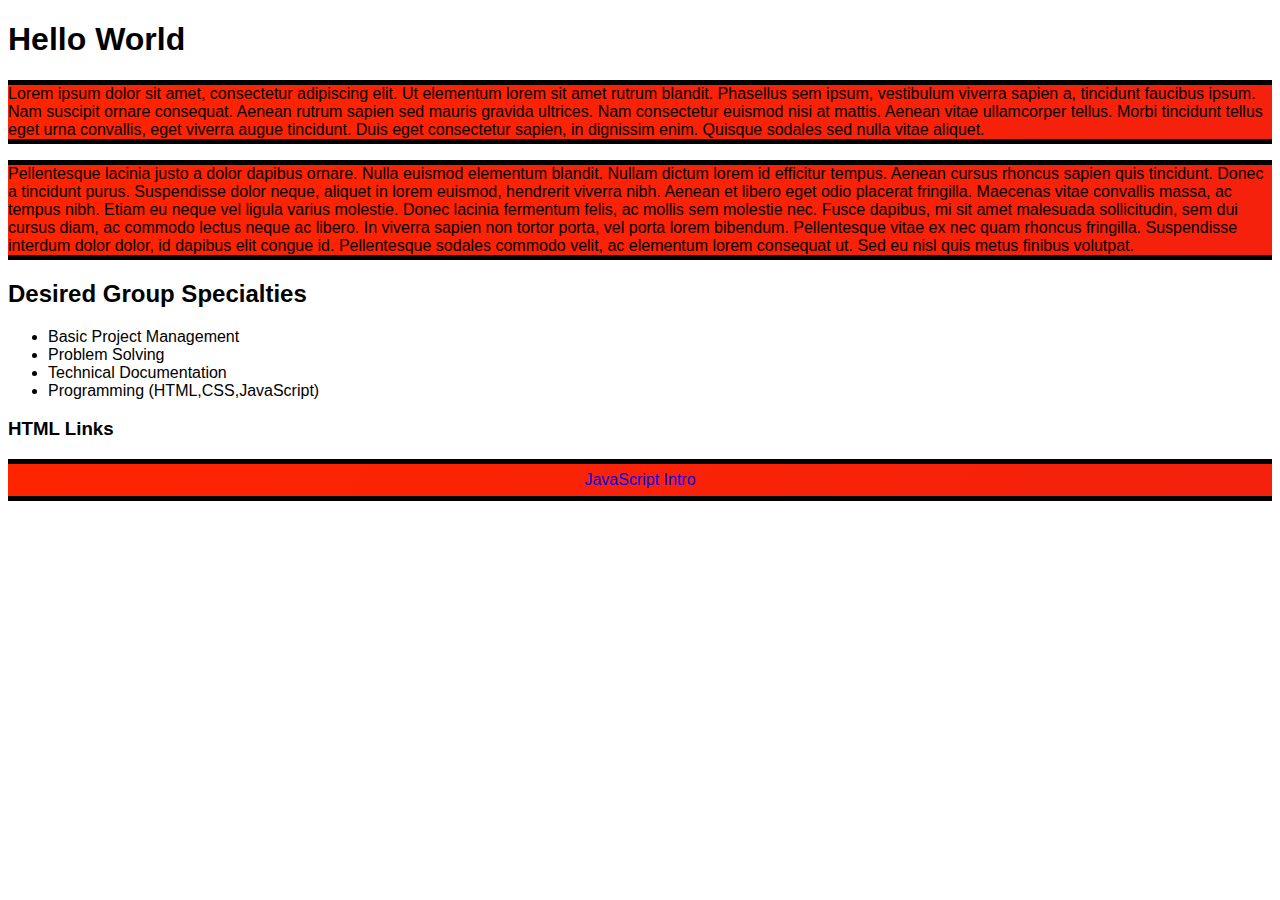
==== Styled Webpage/index.html @ 26982573 "javascript intro" ====
<!DOCTYPE html>
<html>
	<head>
		<link rel="stylesheet" type="text/css" href="basic.css">
		<title>My Website's First HTML5 Page</title>
	</head>
	<body>
	<h1>Hello World</h1>
	
		<p>Lorem ipsum dolor sit amet, consectetur adipiscing elit. Ut elementum lorem sit amet rutrum blandit. Phasellus sem ipsum, vestibulum viverra sapien a, tincidunt faucibus ipsum. Nam suscipit ornare consequat. Aenean rutrum sapien sed mauris gravida ultrices. Nam consectetur euismod nisi at mattis. Aenean vitae ullamcorper tellus. Morbi tincidunt tellus eget urna convallis, eget viverra augue tincidunt. Duis eget consectetur sapien, in dignissim enim. Quisque sodales sed nulla vitae aliquet.</p>

		<p>Pellentesque lacinia justo a dolor dapibus ornare. Nulla euismod elementum blandit. Nullam dictum lorem id efficitur tempus. Aenean cursus rhoncus sapien quis tincidunt. Donec a tincidunt purus. Suspendisse dolor neque, aliquet in lorem euismod, hendrerit viverra nibh. Aenean et libero eget odio placerat fringilla. Maecenas vitae convallis massa, ac tempus nibh. Etiam eu neque vel ligula varius molestie. Donec lacinia fermentum felis, ac mollis sem molestie nec. Fusce dapibus, mi sit amet malesuada sollicitudin, sem dui cursus diam, ac commodo lectus neque ac libero. In viverra sapien non tortor porta, vel porta lorem bibendum. Pellentesque vitae ex nec quam rhoncus fringilla. Suspendisse interdum dolor dolor, id dapibus elit congue id. Pellentesque sodales commodo velit, ac elementum lorem consequat ut. Sed eu nisl quis metus finibus volutpat.</p>
		
		<h2>Desired Group Specialties</h2>
		<ul>
			<li>Basic Project Management</li>
			<li>Problem Solving</li>
			<li>Technical Documentation</li>
			<li>Programming (HTML,CSS,JavaScript)</li>
		</ul>
		
		<h3>HTML Links</h3>
		<p><a href="/Javascript Intro/javascript-intro.html">JavaScript Intro</a></p>
	</body>
</html>
---- Styled Webpage/basic.css ----
@charset "utf-8";
*{
	font-family: helvetica
}
p{
	border-top: 5px solid;  
	border-bottom: 5px solid;
	padding: 10px
	padding-left: 33.3%;

	background: linear-gradient(124deg, #ff2400, #e81d1d, #e8b71d, #e3e81d, #1de840, #1ddde8, #2b1de8, #dd00f3, #dd00f3);
	background-size: 1800% 1800%;

	-webkit-animation: rainbow 18s ease infinite;
	-z-animation: rainbow 18s ease infinite;
	-o-animation: rainbow 18s ease infinite;
 	 animation: rainbow 18s ease infinite;}

	@-webkit-keyframes rainbow {
   		0%{background-position:0% 82%}
   		50%{background-position:100% 19%}
   		100%{background-position:0% 82%}
	}
	@-moz-keyframes rainbow {
    	0%{background-position:0% 82%}
    	50%{background-position:100% 19%}
    	100%{background-position:0% 82%}
	}
	@-o-keyframes rainbow {
    	0%{background-position:0% 82%}
    	50%{background-position:100% 19%}
    	100%{background-position:0% 82%}
	}
	@keyframes rainbow { 
    	0%{background-position:0% 82%}
    	50%{background-position:100% 19%}
    	100%{background-position:0% 82%}
	}
#button{
	width: 6em;
	border: 2px solid green;
    background: #ffe;
    border-radius: 5px;
}
a {
    display: block;
    width: 100%;
    line-height: 2em;
    text-align: center;
    text-decoration: none;
    border-radius: 5px;
}
a:hover {
    color: red;
    background: #eff;
}
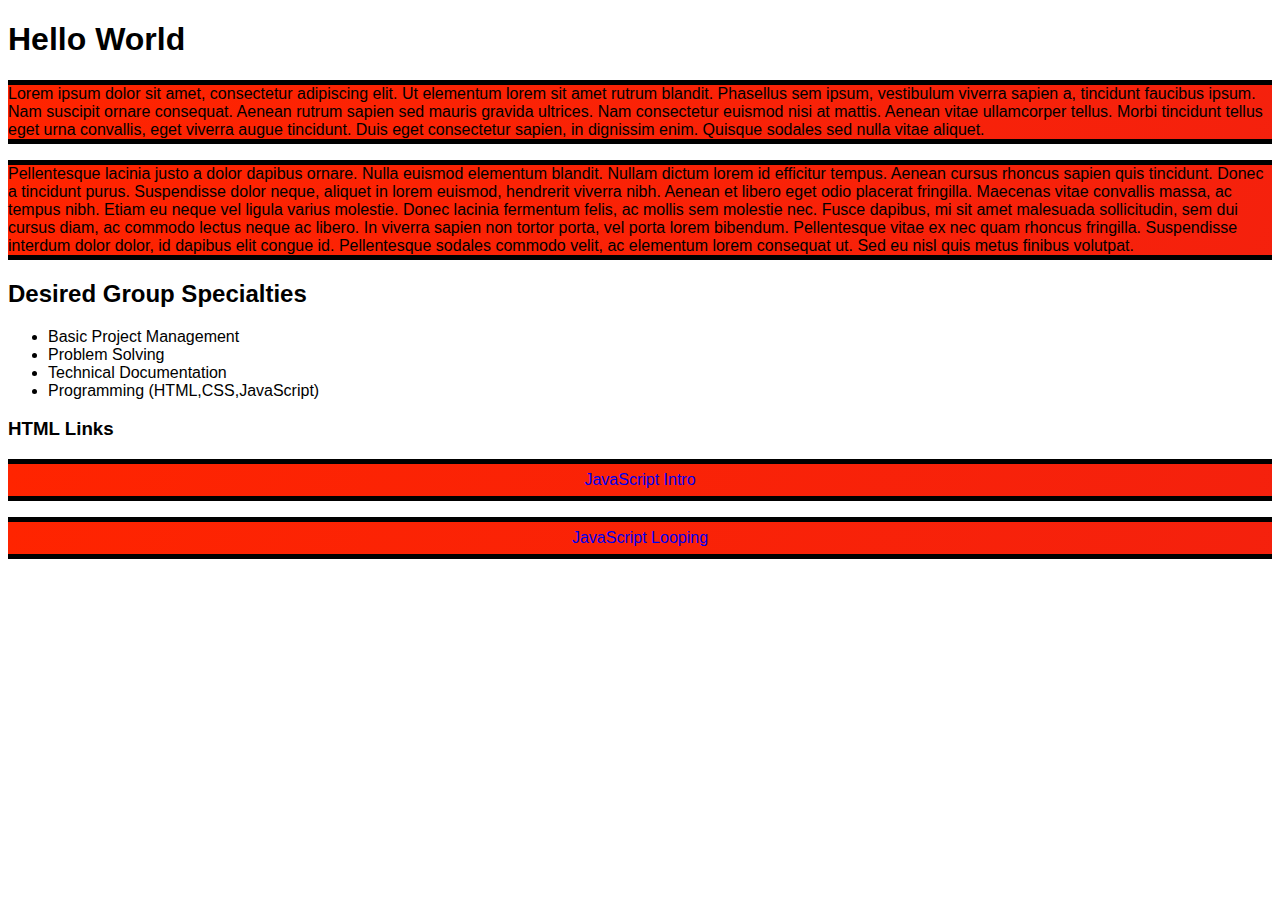
==== commit 9b210e83: "javascript looping" ====
--- a/Styled Webpage/index.html
+++ b/Styled Webpage/index.html
@@ -20,6 +20,12 @@
 		</ul>
 		
 		<h3>HTML Links</h3>
-		<p><a href="/Javascript Intro/javascript-intro.html">JavaScript Intro</a></p>
+		<p>
+			<a href="/Javascript Intro/javascript-intro.html">JavaScript Intro</a>
+		</p>
+		<p>
+			<a href="/Javascript Intro/JavaScript-Looping.html">JavaScript Looping</a>
+		</p>
+
 	</body>
 </html>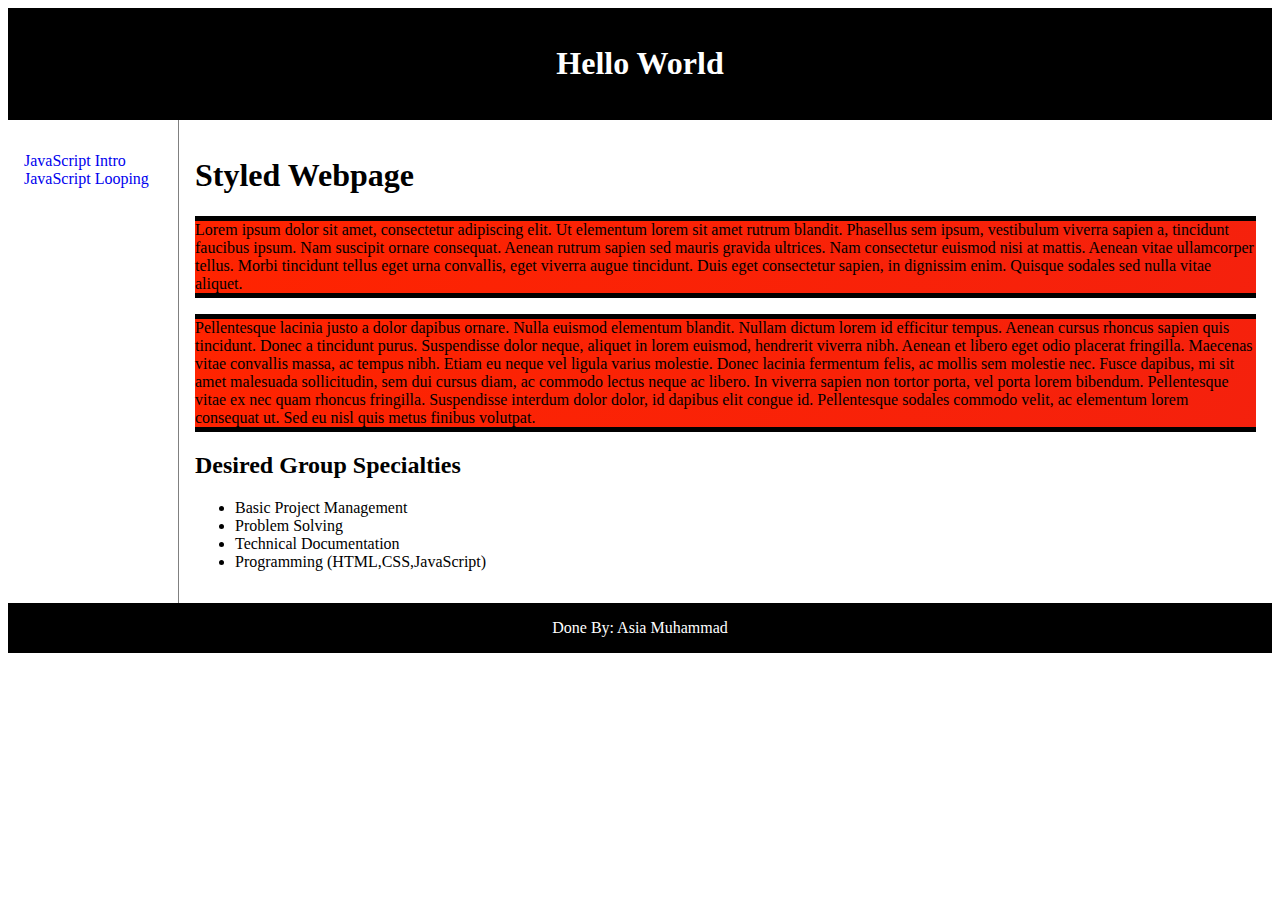
==== commit 5fecc0bc: "new css page" ====
--- a/Styled Webpage/index.html
+++ b/Styled Webpage/index.html
@@ -5,27 +5,34 @@
 		<title>My Website's First HTML5 Page</title>
 	</head>
 	<body>
-	<h1>Hello World</h1>
+		<div class="container">
+			<header><h1>Hello World</h1></header>
+
+			<nav>
+				<ul>
+					<li><a href="/Javascript/JavaScript-Intro.html">JavaScript Intro</a></li>
+					<li><a href="/Javascript/JavaScript-Looping.html">JavaScript Looping</a></li>
+				</ul>
+			</nav>
+
+			<article>
+				<h1>Styled Webpage</h1>
+				<p>Lorem ipsum dolor sit amet, consectetur adipiscing elit. Ut elementum lorem sit amet rutrum blandit. Phasellus sem ipsum, vestibulum viverra sapien a, tincidunt faucibus ipsum. Nam suscipit ornare consequat. Aenean rutrum sapien sed mauris gravida ultrices. Nam consectetur euismod nisi at mattis. Aenean vitae ullamcorper tellus. Morbi tincidunt tellus eget urna convallis, eget viverra augue tincidunt. Duis eget consectetur sapien, in dignissim enim. Quisque sodales sed nulla vitae aliquet.</p>
+
+				<p>Pellentesque lacinia justo a dolor dapibus ornare. Nulla euismod elementum blandit. Nullam dictum lorem id efficitur tempus. Aenean cursus rhoncus sapien quis tincidunt. Donec a tincidunt purus. Suspendisse dolor neque, aliquet in lorem euismod, hendrerit viverra nibh. Aenean et libero eget odio placerat fringilla. Maecenas vitae convallis massa, ac tempus nibh. Etiam eu neque vel ligula varius molestie. Donec lacinia fermentum felis, ac mollis sem molestie nec. Fusce dapibus, mi sit amet malesuada sollicitudin, sem dui cursus diam, ac commodo lectus neque ac libero. In viverra sapien non tortor porta, vel porta lorem bibendum. Pellentesque vitae ex nec quam rhoncus fringilla. Suspendisse interdum dolor dolor, id dapibus elit congue id. Pellentesque sodales commodo velit, ac elementum lorem consequat ut. Sed eu nisl quis metus finibus volutpat.</p>
+
+				<h2>Desired Group Specialties</h2>
+				<ul>
+					<li>Basic Project Management</li>
+					<li>Problem Solving</li>
+					<li>Technical Documentation</li>
+					<li>Programming (HTML,CSS,JavaScript)</li>
+				</ul>
+			</article>
+		
+			<footer>Done By: Asia Muhammad</footer>
 	
-		<p>Lorem ipsum dolor sit amet, consectetur adipiscing elit. Ut elementum lorem sit amet rutrum blandit. Phasellus sem ipsum, vestibulum viverra sapien a, tincidunt faucibus ipsum. Nam suscipit ornare consequat. Aenean rutrum sapien sed mauris gravida ultrices. Nam consectetur euismod nisi at mattis. Aenean vitae ullamcorper tellus. Morbi tincidunt tellus eget urna convallis, eget viverra augue tincidunt. Duis eget consectetur sapien, in dignissim enim. Quisque sodales sed nulla vitae aliquet.</p>
-
-		<p>Pellentesque lacinia justo a dolor dapibus ornare. Nulla euismod elementum blandit. Nullam dictum lorem id efficitur tempus. Aenean cursus rhoncus sapien quis tincidunt. Donec a tincidunt purus. Suspendisse dolor neque, aliquet in lorem euismod, hendrerit viverra nibh. Aenean et libero eget odio placerat fringilla. Maecenas vitae convallis massa, ac tempus nibh. Etiam eu neque vel ligula varius molestie. Donec lacinia fermentum felis, ac mollis sem molestie nec. Fusce dapibus, mi sit amet malesuada sollicitudin, sem dui cursus diam, ac commodo lectus neque ac libero. In viverra sapien non tortor porta, vel porta lorem bibendum. Pellentesque vitae ex nec quam rhoncus fringilla. Suspendisse interdum dolor dolor, id dapibus elit congue id. Pellentesque sodales commodo velit, ac elementum lorem consequat ut. Sed eu nisl quis metus finibus volutpat.</p>
+		</div>
 		
-		<h2>Desired Group Specialties</h2>
-		<ul>
-			<li>Basic Project Management</li>
-			<li>Problem Solving</li>
-			<li>Technical Documentation</li>
-			<li>Programming (HTML,CSS,JavaScript)</li>
-		</ul>
-		
-		<h3>HTML Links</h3>
-		<p>
-			<a href="/Javascript Intro/javascript-intro.html">JavaScript Intro</a>
-		</p>
-		<p>
-			<a href="/Javascript Intro/JavaScript-Looping.html">JavaScript Looping</a>
-		</p>
-
 	</body>
 </html>--- a/Styled Webpage/basic.css
+++ b/Styled Webpage/basic.css
@@ -1,6 +1,38 @@
-@charset "utf-8";
-*{
-	font-family: helvetica
+<meta charset="utf-8">
+div.container {
+    width: 100%;
+    border: 1px solid gray;
+}
+
+header, footer {
+    padding: 1em;
+    color: white;
+    background-color: black;
+    clear: left;
+    text-align: center;
+}
+
+nav {
+    float: left;
+    max-width: 160px;
+    margin: 0;
+    padding: 1em;
+}
+
+nav ul {
+    list-style-type: none;
+    padding: 0;
+}
+   
+nav ul a {
+    text-decoration: none;
+}
+
+article {
+    margin-left: 170px;
+    border-left: 1px solid gray;
+    padding: 1em;
+    overflow: hidden;
 }
 p{
 	border-top: 5px solid;  
@@ -36,21 +68,4 @@
     	50%{background-position:100% 19%}
     	100%{background-position:0% 82%}
 	}
-#button{
-	width: 6em;
-	border: 2px solid green;
-    background: #ffe;
-    border-radius: 5px;
 }
-a {
-    display: block;
-    width: 100%;
-    line-height: 2em;
-    text-align: center;
-    text-decoration: none;
-    border-radius: 5px;
-}
-a:hover {
-    color: red;
-    background: #eff;
-}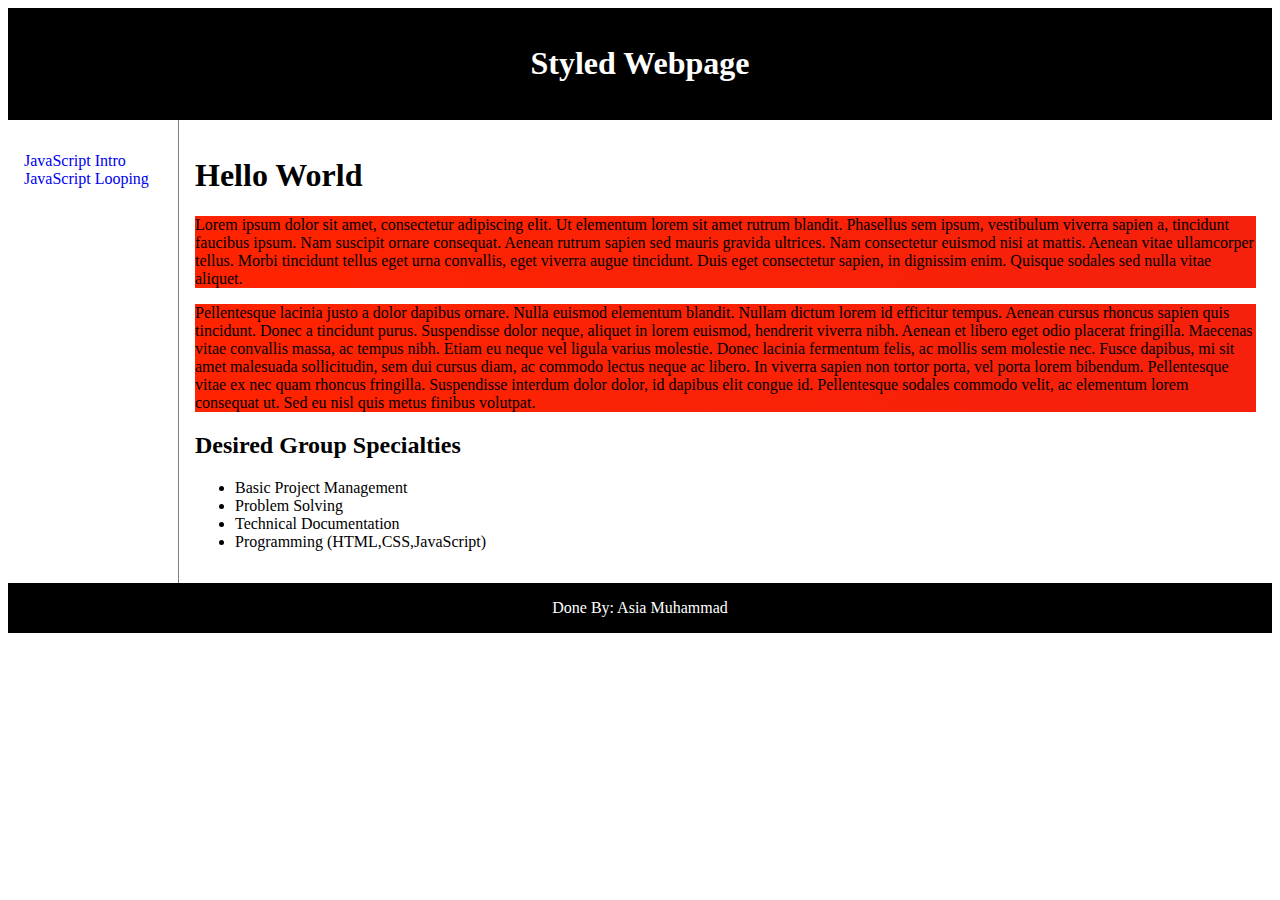
==== commit 2e302dcd: "update" ====
--- a/Styled Webpage/index.html
+++ b/Styled Webpage/index.html
@@ -6,7 +6,7 @@
 	</head>
 	<body>
 		<div class="container">
-			<header><h1>Hello World</h1></header>
+			<header><h1>Styled Webpage</h1></header>
 
 			<nav>
 				<ul>
@@ -16,7 +16,7 @@
 			</nav>
 
 			<article>
-				<h1>Styled Webpage</h1>
+				<h1>Hello World</h1>
 				<p>Lorem ipsum dolor sit amet, consectetur adipiscing elit. Ut elementum lorem sit amet rutrum blandit. Phasellus sem ipsum, vestibulum viverra sapien a, tincidunt faucibus ipsum. Nam suscipit ornare consequat. Aenean rutrum sapien sed mauris gravida ultrices. Nam consectetur euismod nisi at mattis. Aenean vitae ullamcorper tellus. Morbi tincidunt tellus eget urna convallis, eget viverra augue tincidunt. Duis eget consectetur sapien, in dignissim enim. Quisque sodales sed nulla vitae aliquet.</p>
 
 				<p>Pellentesque lacinia justo a dolor dapibus ornare. Nulla euismod elementum blandit. Nullam dictum lorem id efficitur tempus. Aenean cursus rhoncus sapien quis tincidunt. Donec a tincidunt purus. Suspendisse dolor neque, aliquet in lorem euismod, hendrerit viverra nibh. Aenean et libero eget odio placerat fringilla. Maecenas vitae convallis massa, ac tempus nibh. Etiam eu neque vel ligula varius molestie. Donec lacinia fermentum felis, ac mollis sem molestie nec. Fusce dapibus, mi sit amet malesuada sollicitudin, sem dui cursus diam, ac commodo lectus neque ac libero. In viverra sapien non tortor porta, vel porta lorem bibendum. Pellentesque vitae ex nec quam rhoncus fringilla. Suspendisse interdum dolor dolor, id dapibus elit congue id. Pellentesque sodales commodo velit, ac elementum lorem consequat ut. Sed eu nisl quis metus finibus volutpat.</p>
@@ -33,6 +33,6 @@
 			<footer>Done By: Asia Muhammad</footer>
 	
 		</div>
-		
+
 	</body>
 </html>--- a/Styled Webpage/basic.css
+++ b/Styled Webpage/basic.css
@@ -35,8 +35,6 @@
     overflow: hidden;
 }
 p{
-	border-top: 5px solid;  
-	border-bottom: 5px solid;
 	padding: 10px
 	padding-left: 33.3%;
 
